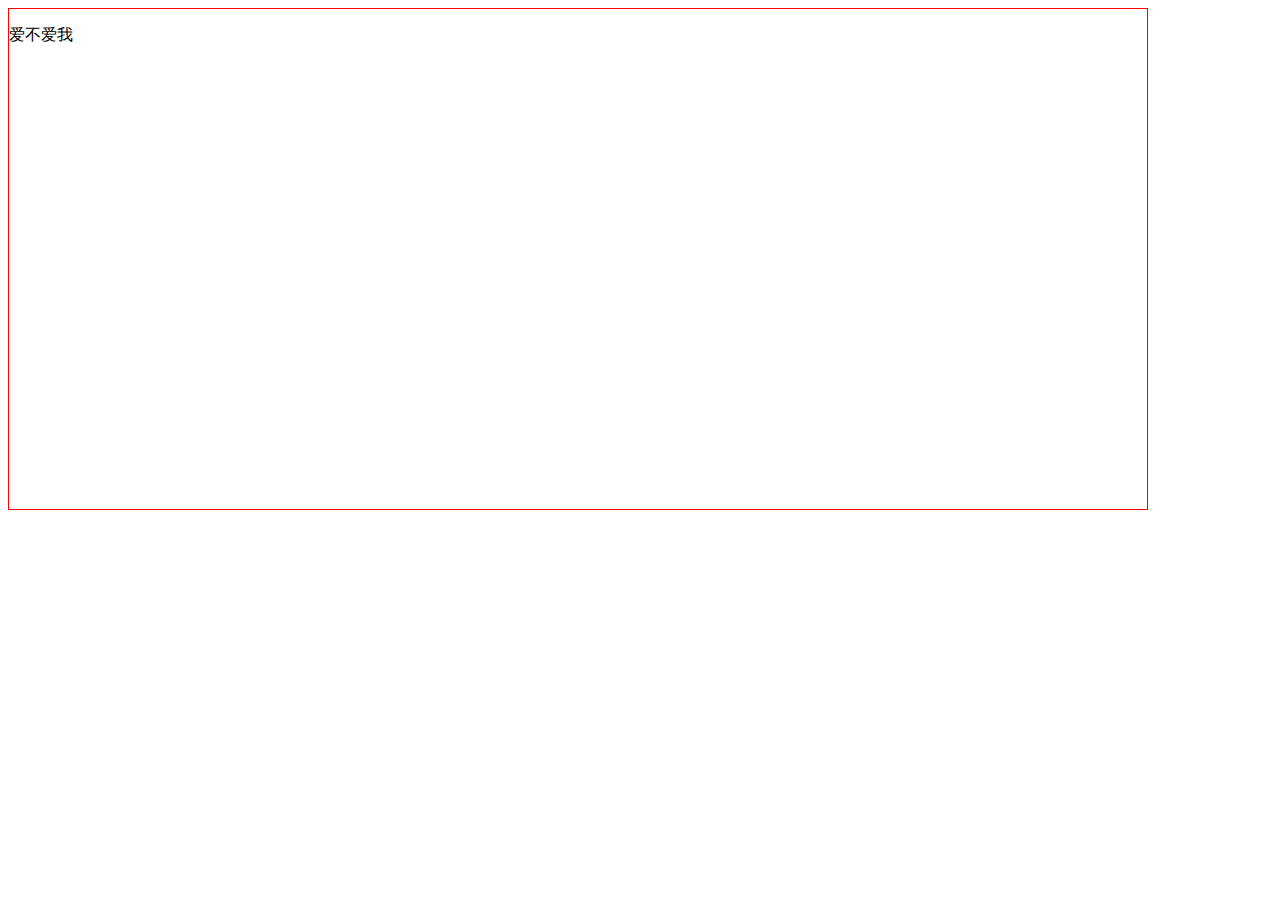
==== 1.html @ c821e9c0 "修改音乐以及页面" ====
<html>
    <head>
        <style>
            .box{
                width: 90%;
                height: 500px;
                border:1px solid red;
            }
        </style>
    </head>

    <body>
        <div id='box_li' class="box">
            <p class="row"><span>爱不爱我</span></p>
        </div>

        <audio style="display:none; height: 0" id="bg-music" preload="auto" src="/resources/media/20180614202844.m4a" loop="loop"></audio>
    </body>
    <script >
        var box = document.getElementById('box_li');

        var ps = document.getElementsByClassName('row');
        ps[0].animate([
            { transform: 'translateY(0px)' }, 
            { transform: 'translateY(300px)' }
        ], { 
            duration: 3000,
            iterations: Infinity
        });
    </script>
</html>
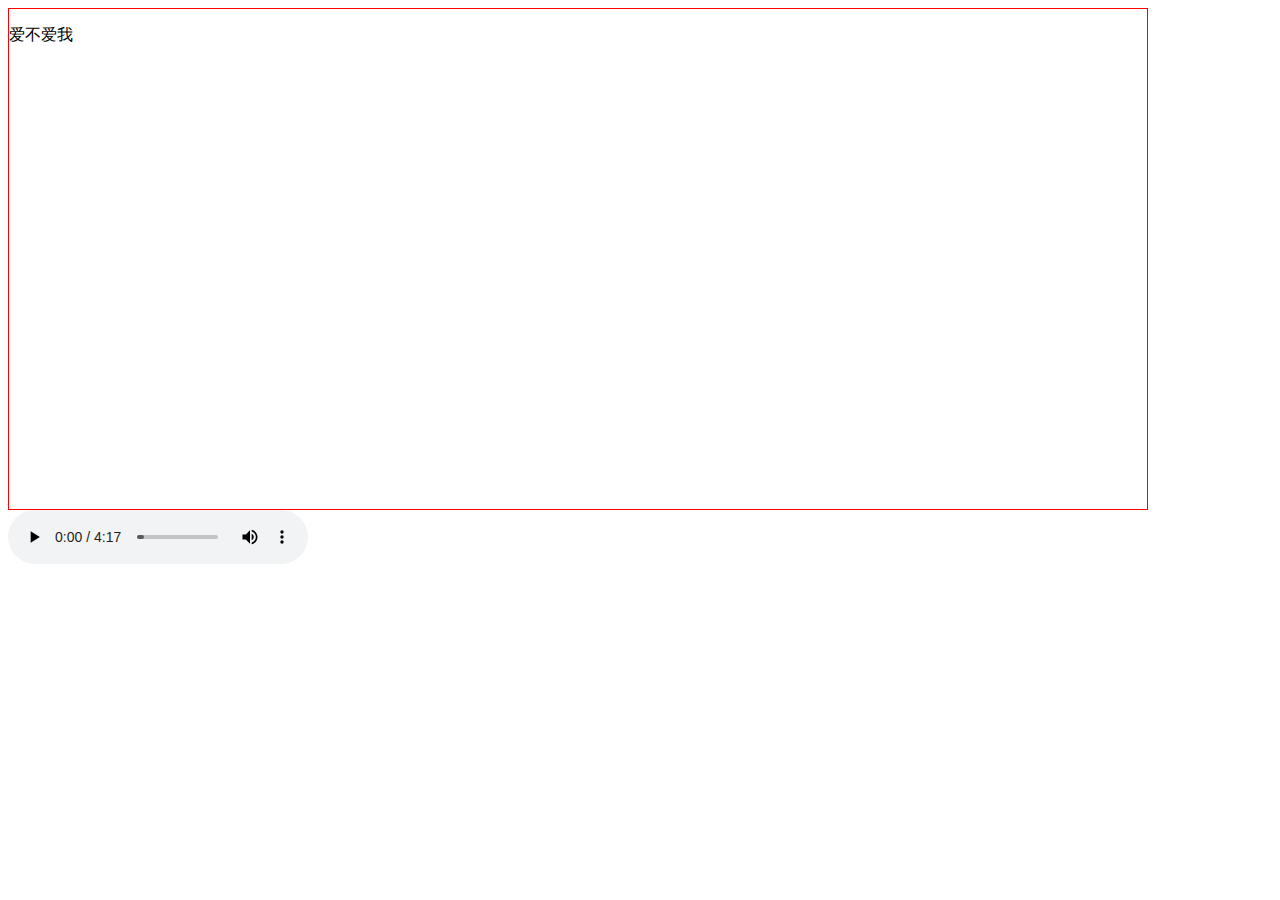
==== commit 765b6e16: "修改音乐以及页面" ====
--- a/1.html
+++ b/1.html
@@ -14,7 +14,11 @@
             <p class="row"><span>爱不爱我</span></p>
         </div>
 
-        <audio style="display:none; height: 0" id="bg-music" preload="auto" src="/resources/media/20180614202844.m4a" loop="loop"></audio>
+		
+		<audio id="audio1" controls="controls" autoplay="autoplay">
+    <source src="./resources/media/20180614202844.m4a" type="audio/ogg">
+    Your browser does not support the audio tag.
+</audio>
     </body>
     <script >
         var box = document.getElementById('box_li');
